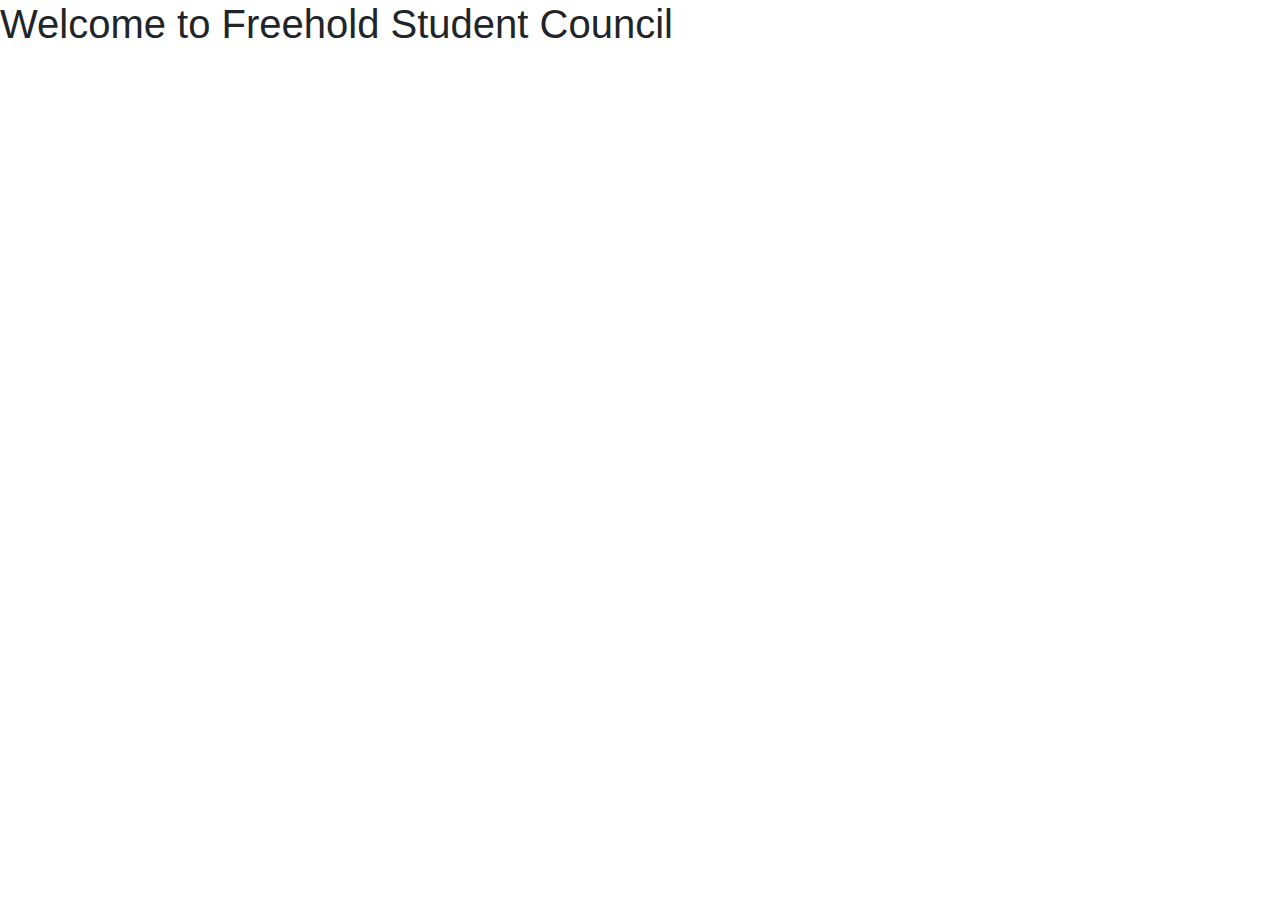
==== index.html @ 2fcc6c94 "html and css" ====
<!doctype html>
<html lang="en">
  <head>
    <!-- Required meta tags -->
    <meta charset="utf-8">
    <meta name="viewport" content="width=device-width, initial-scale=1, shrink-to-fit=no">

    <!-- Bootstrap CSS -->
    <link rel="stylesheet" href="https://stackpath.bootstrapcdn.com/bootstrap/4.3.1/css/bootstrap.min.css" integrity="sha384-ggOyR0iXCbMQv3Xipma34MD+dH/1fQ784/j6cY/iJTQUOhcWr7x9JvoRxT2MZw1T" crossorigin="anonymous">

    <title>Freehold Student Council</title>
  </head>
  <body>
    <h1>Welcome to Freehold Student Council</h1>

    <!-- Optional JavaScript -->
    <!-- jQuery first, then Popper.js, then Bootstrap JS -->
    <script src="https://code.jquery.com/jquery-3.3.1.slim.min.js" integrity="sha384-q8i/X+965DzO0rT7abK41JStQIAqVgRVzpbzo5smXKp4YfRvH+8abtTE1Pi6jizo" crossorigin="anonymous"></script>
    <script src="https://cdnjs.cloudflare.com/ajax/libs/popper.js/1.14.7/umd/popper.min.js" integrity="sha384-UO2eT0CpHqdSJQ6hJty5KVphtPhzWj9WO1clHTMGa3JDZwrnQq4sF86dIHNDz0W1" crossorigin="anonymous"></script>
    <script src="https://stackpath.bootstrapcdn.com/bootstrap/4.3.1/js/bootstrap.min.js" integrity="sha384-JjSmVgyd0p3pXB1rRibZUAYoIIy6OrQ6VrjIEaFf/nJGzIxFDsf4x0xIM+B07jRM" crossorigin="anonymous"></script>
  </body>
</html>
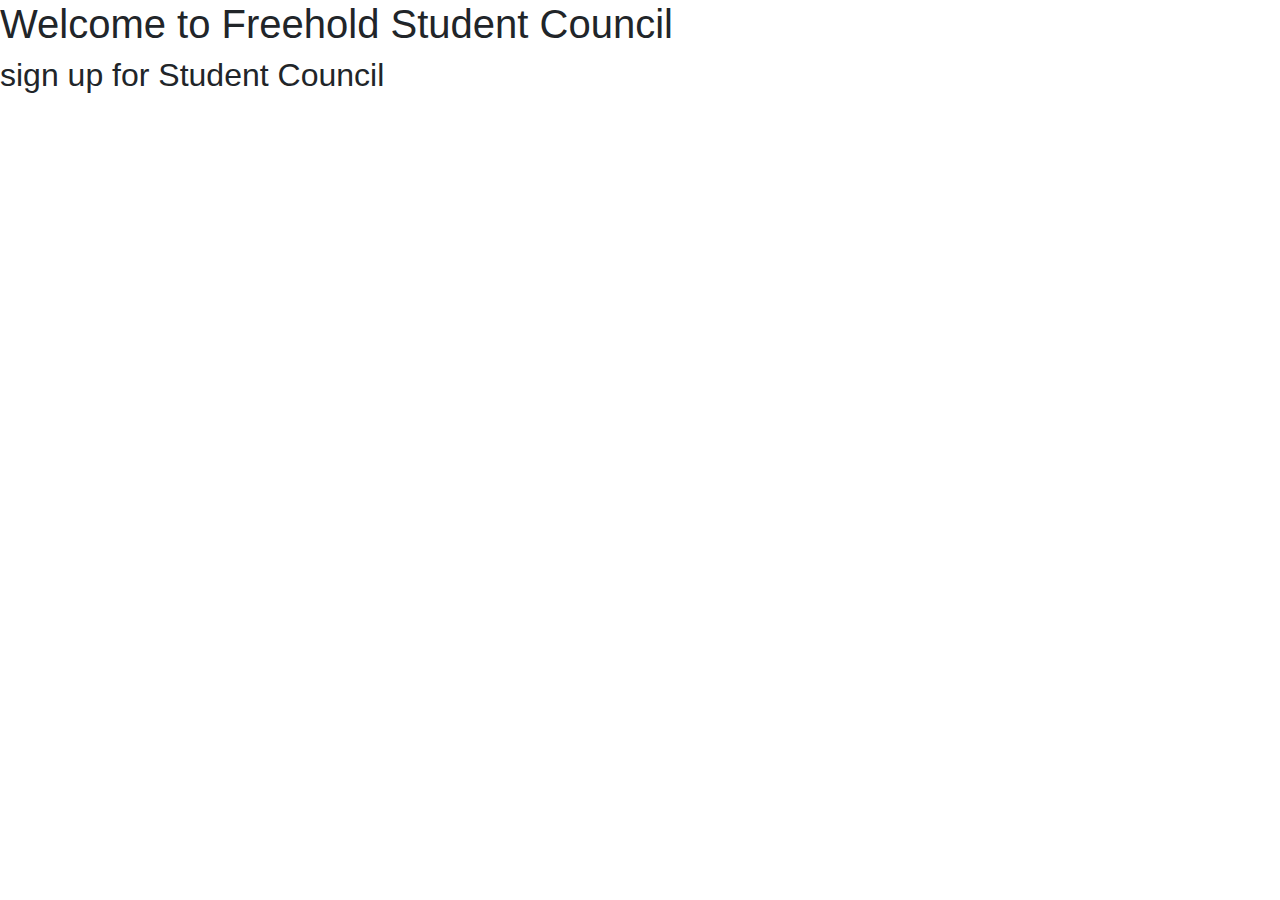
==== commit 9a48b0ee: "added h2" ====
--- a/index.html
+++ b/index.html
@@ -12,7 +12,7 @@
   </head>
   <body>
     <h1>Welcome to Freehold Student Council</h1>
-
+    <h2>sign up for Student Council</h2>
     <!-- Optional JavaScript -->
     <!-- jQuery first, then Popper.js, then Bootstrap JS -->
     <script src="https://code.jquery.com/jquery-3.3.1.slim.min.js" integrity="sha384-q8i/X+965DzO0rT7abK41JStQIAqVgRVzpbzo5smXKp4YfRvH+8abtTE1Pi6jizo" crossorigin="anonymous"></script>
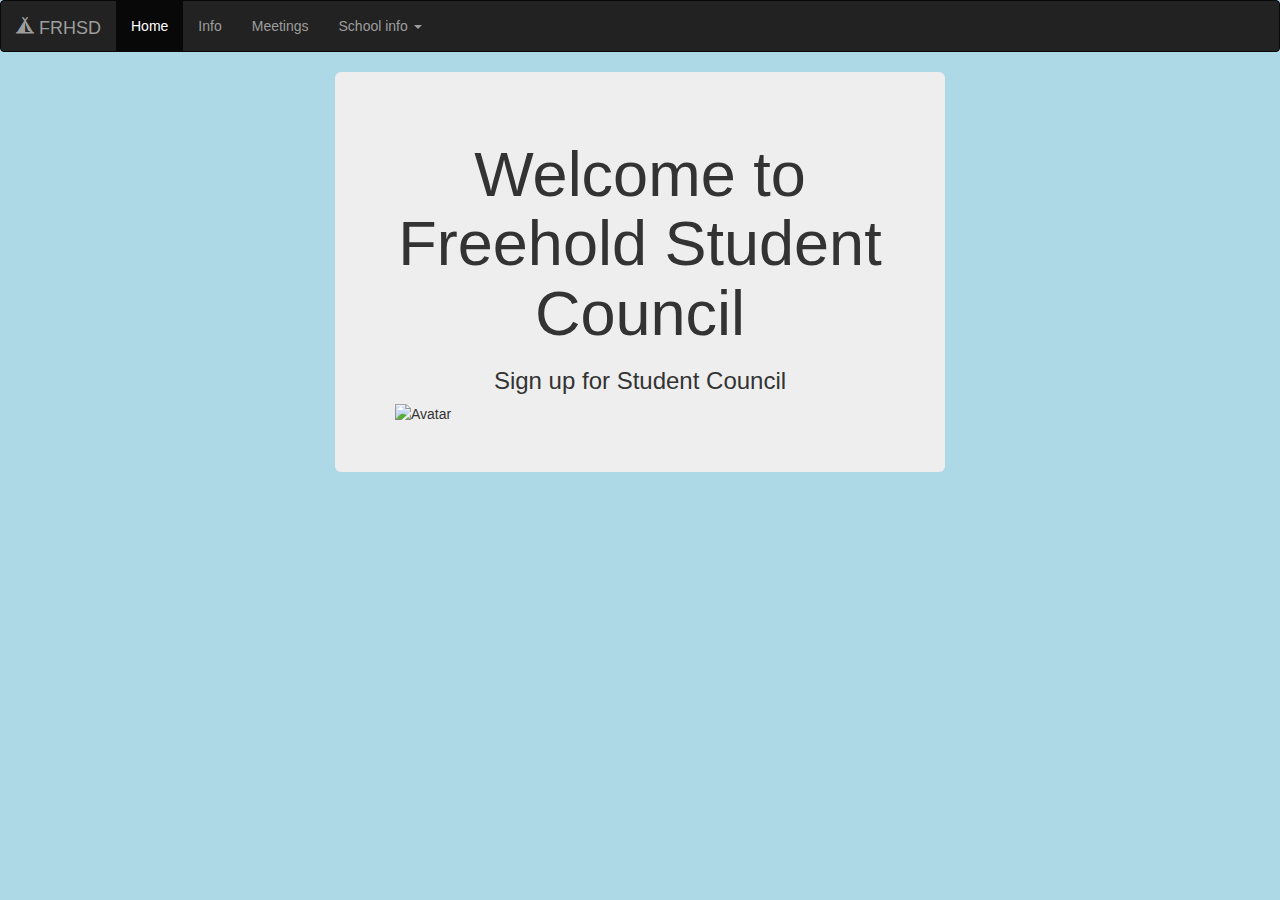
==== commit 9fa2e033: "changed info page" ====
--- a/index.html
+++ b/index.html
@@ -1,22 +1,122 @@
 <!doctype html>
 <html lang="en">
   <head>
-    <!-- Required meta tags -->
     <meta charset="utf-8">
-    <meta name="viewport" content="width=device-width, initial-scale=1, shrink-to-fit=no">
+    <meta http-equiv="X-UA-Compatible" content="IE=edge">
+    <meta name="viewport" content="width=device-width, initial-scale=1">
+
+    <script src="https://ajax.googleapis.com/ajax/libs/jquery/1.12.4/jquery.min.js"></script>
 
     <!-- Bootstrap CSS -->
-    <link rel="stylesheet" href="https://stackpath.bootstrapcdn.com/bootstrap/4.3.1/css/bootstrap.min.css" integrity="sha384-ggOyR0iXCbMQv3Xipma34MD+dH/1fQ784/j6cY/iJTQUOhcWr7x9JvoRxT2MZw1T" crossorigin="anonymous">
+<link rel="stylesheet" href="https://maxcdn.bootstrapcdn.com/bootstrap/3.3.7/css/bootstrap.min.css" integrity="sha384-BVYiiSIFeK1dGmJRAkycuHAHRg32OmUcww7on3RYdg4Va+PmSTsz/K68vbdEjh4u" crossorigin="anonymous">
 
-    <title>Freehold Student Council</title>
+    <!-- Bootstrap JavaScript -->
+<script src="https://maxcdn.bootstrapcdn.com/bootstrap/3.3.7/js/bootstrap.min.js" integrity="sha384-Tc5IQib027qvyjSMfHjOMaLkfuWVxZxUPnCJA7l2mCWNIpG9mGCD8wGNIcPD7Txa" crossorigin="anonymous"></script>
+<link rel="stylesheet" type="text/css" href="./css/style.css">
+  <title>Freehold Student Council</title>
   </head>
+  <style>
+  .container {
+    position: relative;
+    width: 50%;
+  }
+
+  .image {
+    display: block;
+    width: 100%;
+    height: auto;
+  }
+
+  .overlay {
+    position: absolute;
+    top: 0;
+    bottom: 0;
+    left: 0;
+    right: 0;
+    height: 100%;
+    width: 100%;
+    opacity: 0;
+    transition: .5s ease;
+    background-color: #008CBA;
+  }
+
+  .container:hover .overlay {
+    opacity: 1;
+  }
+
+  .text {
+    color: white;
+    font-size: 20px;
+    position: absolute;
+    top: 50%;
+    left: 50%;
+    -webkit-transform: translate(-50%, -50%);
+    -ms-transform: translate(-50%, -50%);
+    transform: translate(-50%, -50%);
+    text-align: center;
+  }
+
+  .footer {
+   position: fixed;
+   left: 0;
+   bottom: 0;
+   width: 100%;
+   background-color: red;
+   color: white;
+   text-align: center;
+}
+  </style>
   <body>
-    <h1>Welcome to Freehold Student Council</h1>
-    <h2>sign up for Student Council</h2>
+    <nav class="navbar navbar-inverse">
+                <div class="navbar-header">
+                    <a class="navbar-brand" href="#"><span class="glyphicon glyphicon-tent"></span> FRHSD</a>
+                </div>
+                <ul class="nav navbar-nav">
+                    <li class="active"><a href="index.html">Home</a></li>
+                    <li><a href="info.html">Info</a></li>
+                    <!-- Gather the related links into a dropdown -->
+                    <li class="dropdown">
+                        <a class="dropdown-toggle" href="Carpa.html">
+                           Meetings
+
+                        </a>
+                    </li>
+                    <!-- Gather the related links into a dropdown -->
+                    <li class="dropdown">
+                        <a class="dropdown-toggle" data-toggle="dropdown" href="#">
+                          School info
+                            <span class="caret"></span>
+                        </a>
+                        <ul class="dropdown-menu">
+                            <li><a href="#">Rooms</a></li>
+                        </ul>
+                    </li>
+                      <li class="dropdown">
+                        <a class="dropdown-toggle" href="#">
+
+                         </a>
+                    </li>
+                </ul>
+            </nav>
+        </div>
+	<div class="container"  >
+	<div class="jumbotron">
+    <center><h1>Welcome to Freehold Student Council</h1></center>
+    <center><h3>Sign up for Student Council</h3></center>
+    <img src="./img/students.jpg" alt="Avatar" class="image">
+    <div class="overlay">
+      <div class="text">You will have so much fun </div>
+
+
+
     <!-- Optional JavaScript -->
     <!-- jQuery first, then Popper.js, then Bootstrap JS -->
     <script src="https://code.jquery.com/jquery-3.3.1.slim.min.js" integrity="sha384-q8i/X+965DzO0rT7abK41JStQIAqVgRVzpbzo5smXKp4YfRvH+8abtTE1Pi6jizo" crossorigin="anonymous"></script>
     <script src="https://cdnjs.cloudflare.com/ajax/libs/popper.js/1.14.7/umd/popper.min.js" integrity="sha384-UO2eT0CpHqdSJQ6hJty5KVphtPhzWj9WO1clHTMGa3JDZwrnQq4sF86dIHNDz0W1" crossorigin="anonymous"></script>
     <script src="https://stackpath.bootstrapcdn.com/bootstrap/4.3.1/js/bootstrap.min.js" integrity="sha384-JjSmVgyd0p3pXB1rRibZUAYoIIy6OrQ6VrjIEaFf/nJGzIxFDsf4x0xIM+B07jRM" crossorigin="anonymous"></script>
+    <div class="footer">
+      <p>Happy Holidays</p>
+      <img scr="[data-uri]">
+    </div>
   </body>
 </html>
--- a/css/style.css
+++ b/css/style.css
@@ -0,0 +1,3 @@
+body{
+  background-color: lightblue; 
+}
